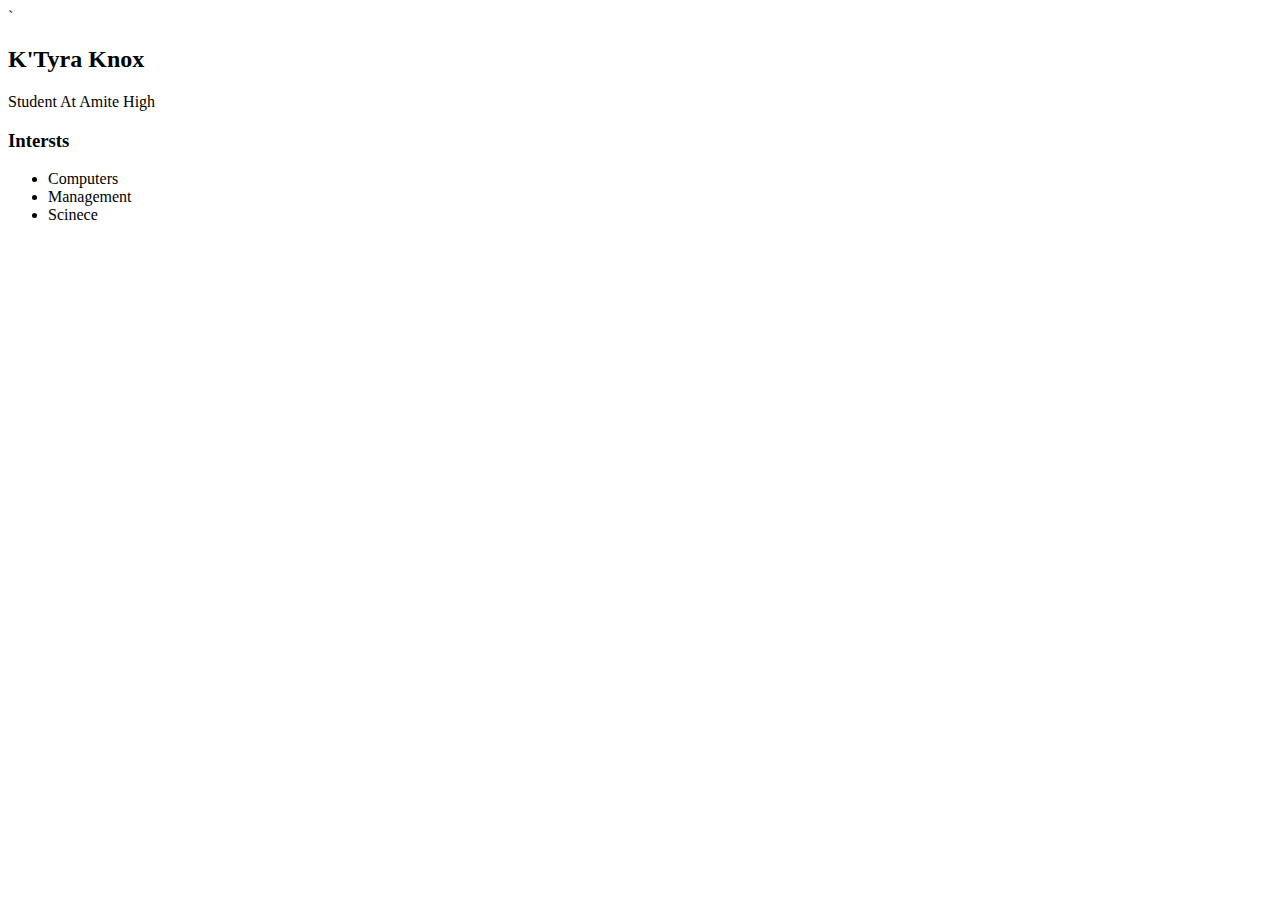
==== index.html @ 813a209e "Update index.html" ====
<!DOCTYPE>`
<html>
     <head>
          <title> K'Tyras Amazing Website</title>    
     </head>
     
     <body>
        <!-- All Content Goes Here -->
        <div>
             <nav>
                  
             </nav>
             
             <main>
                 
                 <div>
                 <img src="">   
                 </div>
                 
                <!-- Content Section -->
                <div>
                     <h2>K'Tyra Knox</h2>
                     <p> Student At Amite High</p>
                     <!-- Interest Section -->
                     <div>
                          <h3>Intersts</h3>
                          <ul>
                               <li>Computers</li>
                               <li>Management</li>
                               <li>Scinece</li>
                          </ul>
                     </div>
                </div>
             </main>
          </div>
     </body>
</html>
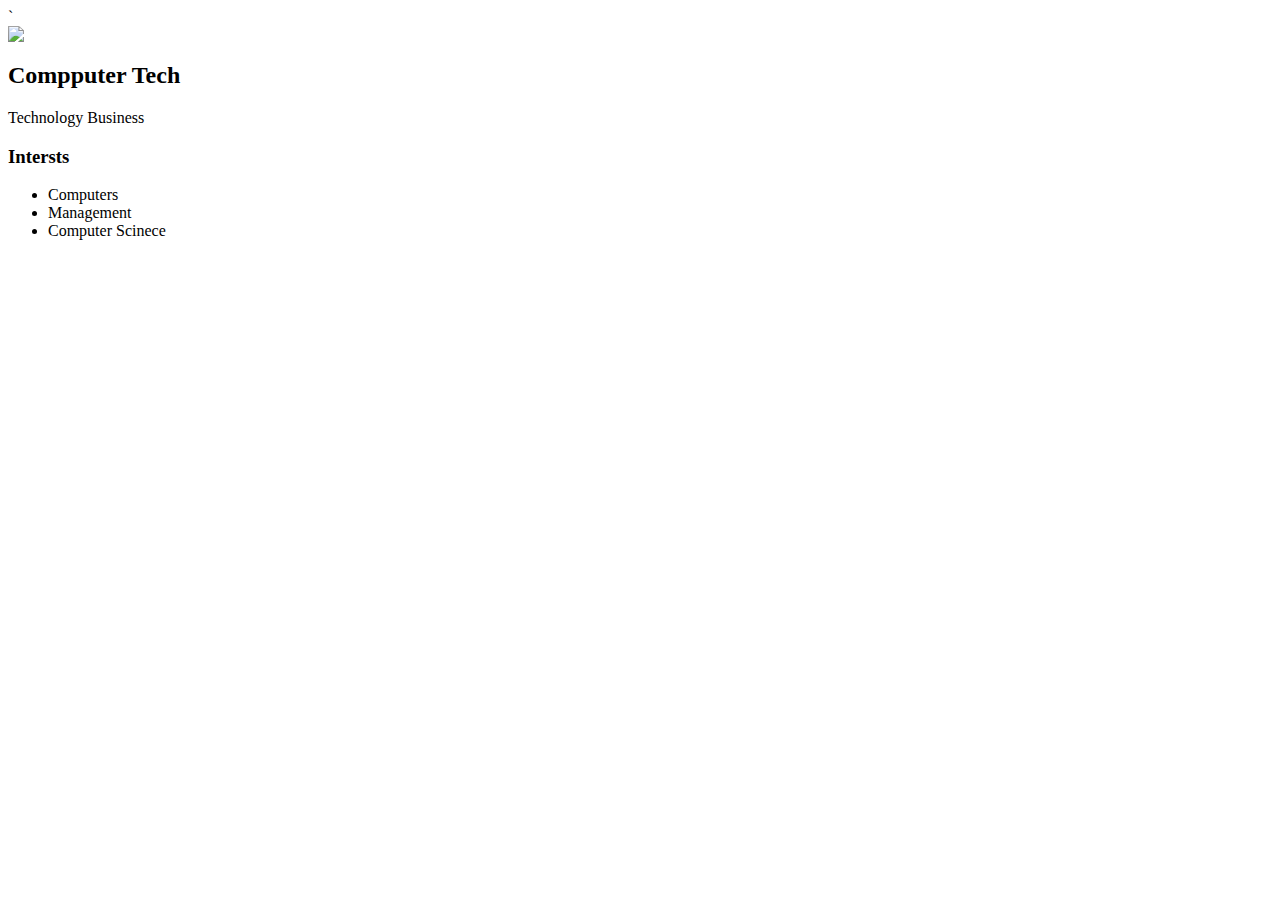
==== commit 1eac6938: "Update index.html" ====
--- a/index.html
+++ b/index.html
@@ -1,6 +1,11 @@
 <!DOCTYPE>`
 <html>
      <head>
+          <style>
+              #special {
+                background-color: dark grey;
+               }
+          </style>
           <title> K'Tyras Amazing Website</title>    
      </head>
      
@@ -14,20 +19,20 @@
              <main>
                  
                  <div>
-                 <img src="">   
+                 <img src="https://img.business.com/w/700/aHR0cHM6Ly9pbWFnZXMuYnVzaW5lc3NuZXdzZGFpbHkuY29tL2FwcC91cGxvYWRzLzIwMjIvMDQvMDQwNzQ1NTMvMTU1NDI0NDAxMC5qcGVn">   
                  </div>
                  
                 <!-- Content Section -->
                 <div>
-                     <h2>K'Tyra Knox</h2>
-                     <p> Student At Amite High</p>
+                     <h2>Compputer Tech</h2>
+                     <p> Technology Business</p>
                      <!-- Interest Section -->
                      <div>
                           <h3>Intersts</h3>
                           <ul>
                                <li>Computers</li>
                                <li>Management</li>
-                               <li>Scinece</li>
+                               <li>Computer Scinece</li>
                           </ul>
                      </div>
                 </div>
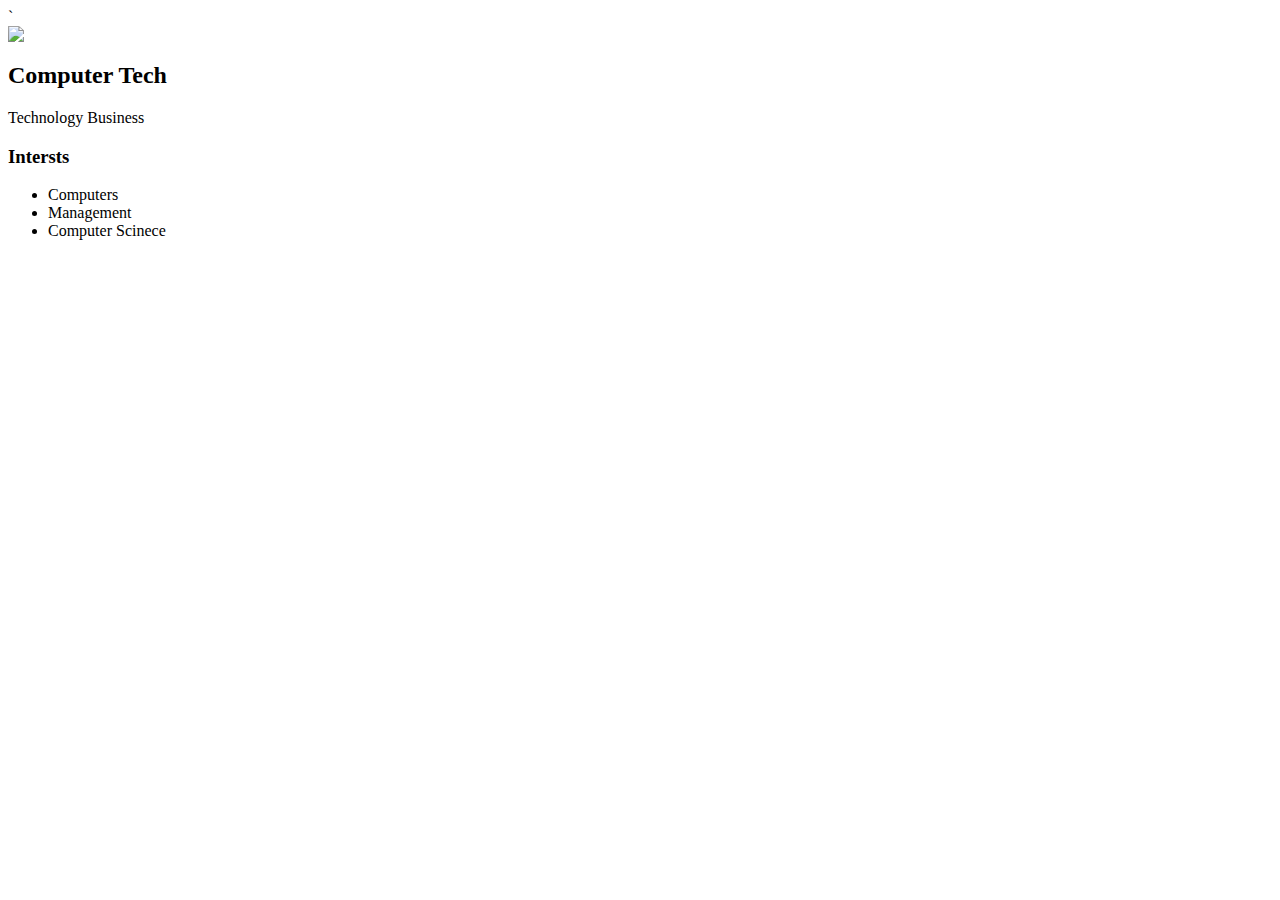
==== commit e043202d: "Update index.html" ====
--- a/index.html
+++ b/index.html
@@ -1,10 +1,8 @@
 <!DOCTYPE>`
 <html>
      <head>
-          <style>
-              #special {
-                background-color: dark grey;
-               }
+          <style> Background= color: Dark Grey;
+             
           </style>
           <title> K'Tyras Amazing Website</title>    
      </head>
@@ -24,7 +22,7 @@
                  
                 <!-- Content Section -->
                 <div>
-                     <h2>Compputer Tech</h2>
+                     <h2>Computer Tech</h2>
                      <p> Technology Business</p>
                      <!-- Interest Section -->
                      <div>
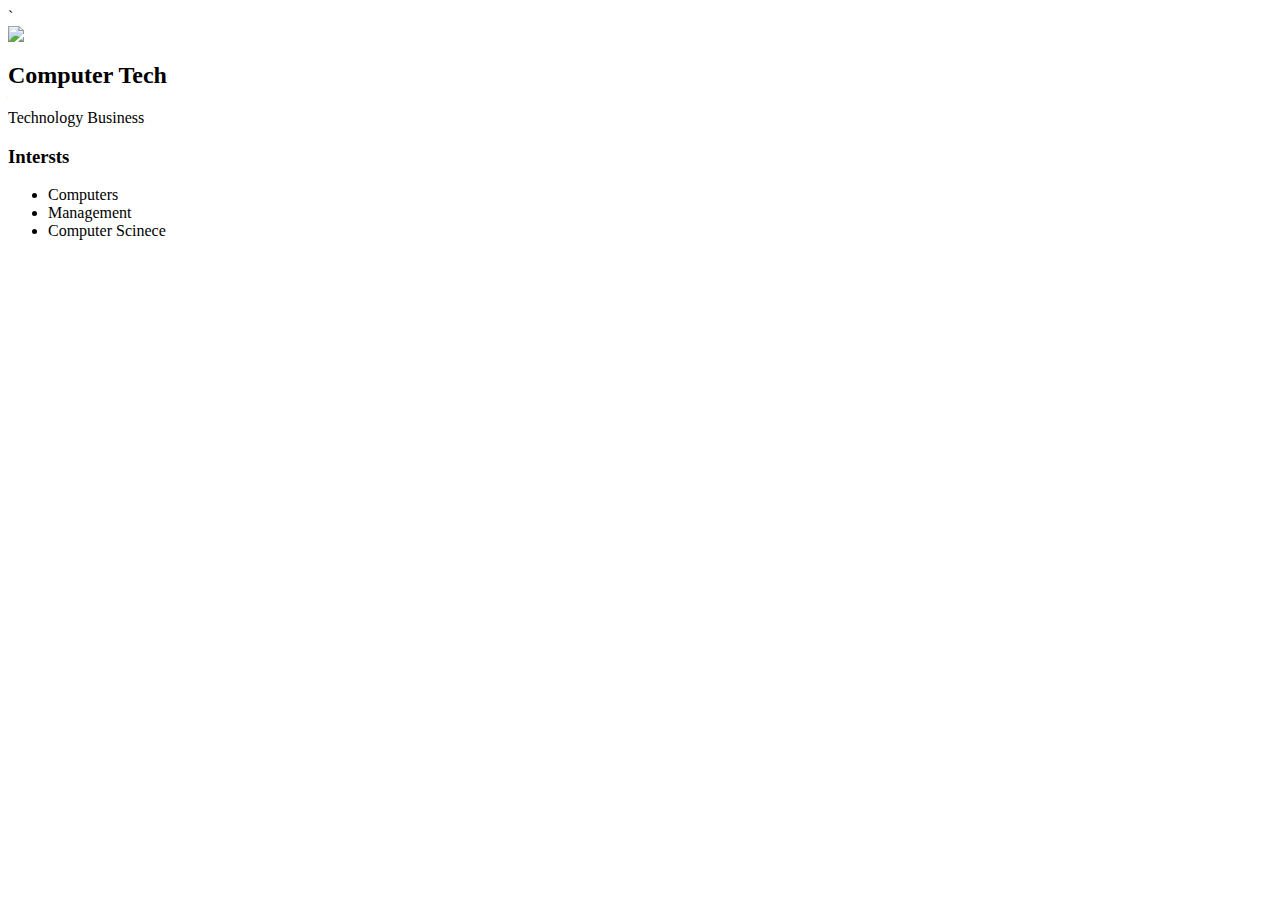
==== commit fa553378: "Update index.html" ====
--- a/index.html
+++ b/index.html
@@ -1,8 +1,8 @@
 <!DOCTYPE>`
 <html>
      <head>
-          <style> Background= color: Dark Grey;
-             
+          <style> Background= color: Dark Grey; </style>
+        
           </style>
           <title> K'Tyras Amazing Website</title>    
      </head>
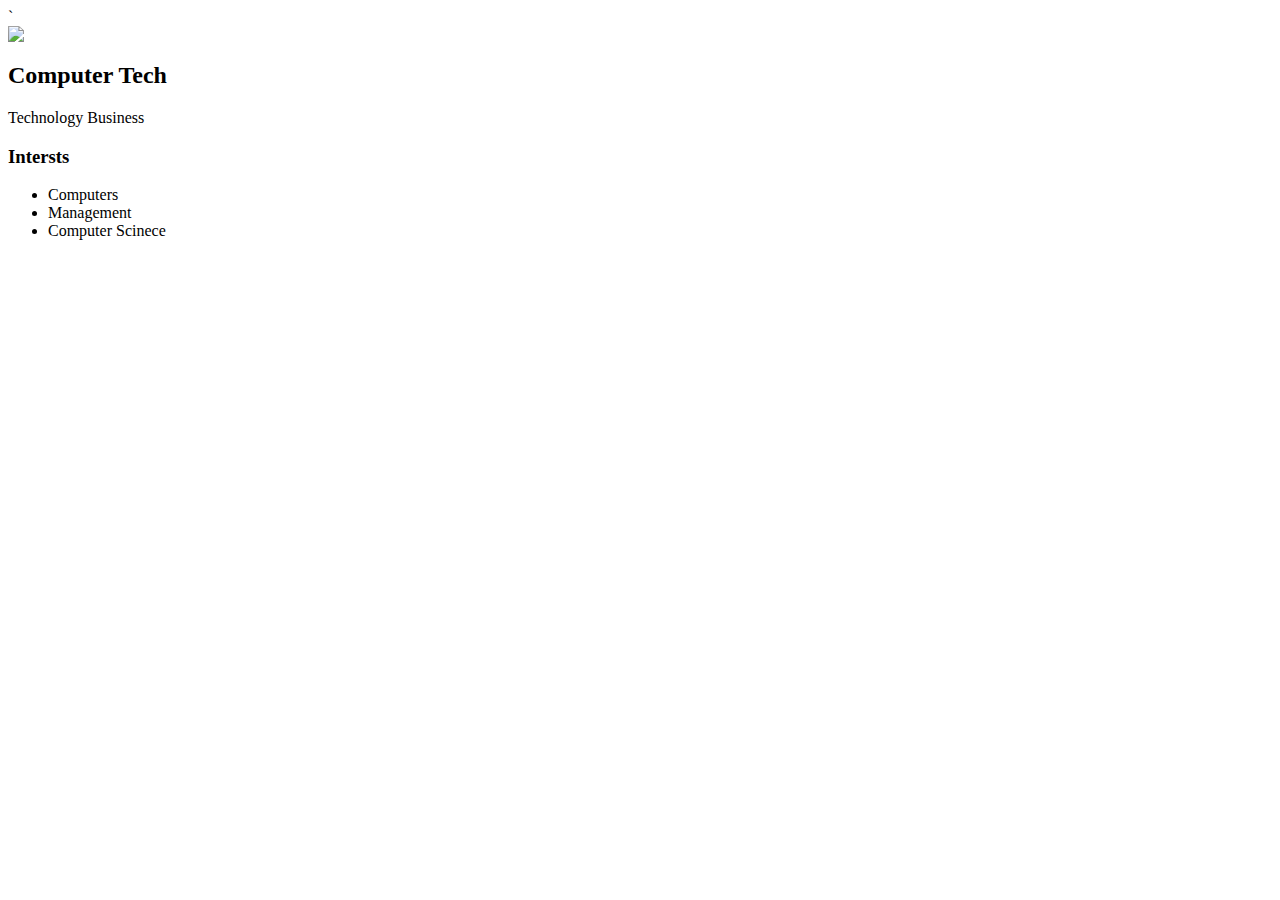
==== commit d8024fab: "Update index.html" ====
--- a/index.html
+++ b/index.html
@@ -1,7 +1,7 @@
 <!DOCTYPE>`
 <html>
      <head>
-          <style> Background= color: Dark Grey; </style>
+          <style>  
         
           </style>
           <title> K'Tyras Amazing Website</title>    
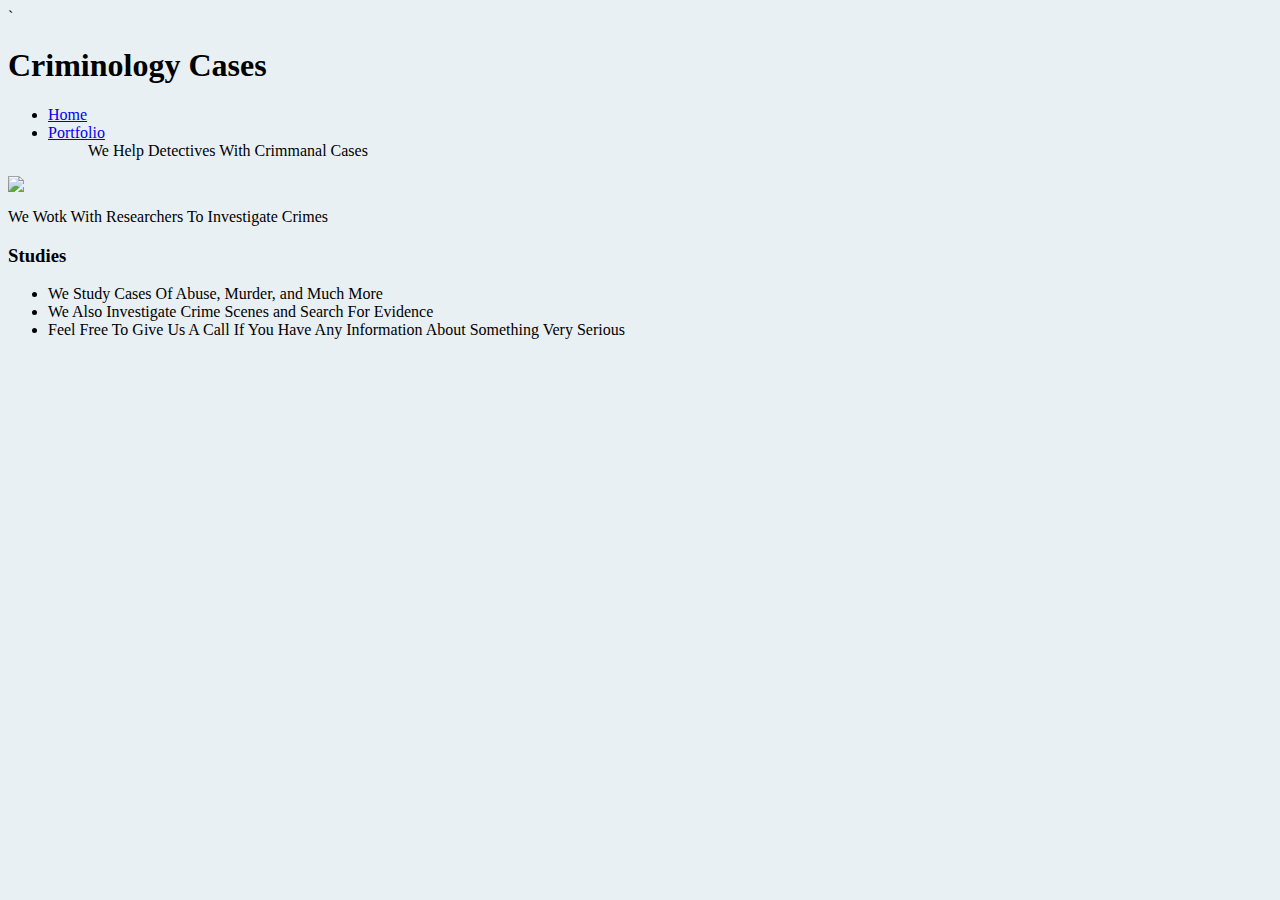
==== commit f1f4068b: "first website" ====
--- a/index.html
+++ b/index.html
@@ -1,40 +1,45 @@
 <!DOCTYPE>`
 <html>
      <head>
-          <style>  
-        
-          </style>
-          <title> K'Tyras Amazing Website</title>    
+     <title>K'Tyras Amazing Website</title>
+        <link rel="stylesheet" href="style.css">  
+          <style>
+               body {
+                    background-color: #E9F0F4;
+               }
+          </style>          
      </head>
      
-     <body>
-        <!-- All Content Goes Here -->
-        <div>
-             <nav>
-                  
-             </nav>
-             
-             <main>
-                 
-                 <div>
-                 <img src="https://img.business.com/w/700/aHR0cHM6Ly9pbWFnZXMuYnVzaW5lc3NuZXdzZGFpbHkuY29tL2FwcC91cGxvYWRzLzIwMjIvMDQvMDQwNzQ1NTMvMTU1NDI0NDAxMC5qcGVn">   
-                 </div>
-                 
-                <!-- Content Section -->
+     <body >
+         <nav>
+              <h1> Criminology Cases </h1>
+              <ul>
+                   <li> 
+                        <a href="index.html"> Home </a>
+                   </li>
+                   <li>
+                        <a href="portfolio.html"> Portfolio </a>
+                   </li>
+                   <ul>
+              <a> We Help Detectives With Crimmanal Cases </a>
+        </nav>
+          
+       <main>
+           <div class='sidebar'>
+                <img src="https://cdn.labmanager.com/assets/articleNo/28840/aImg/52029/how-old-is-that-fingerprint-m.jpg">
+           <div>
+            
+           <div class='content'>
+                <p> We Wotk With Researchers To Investigate Crimes </p>
+                <!-- Interest Section -->
                 <div>
-                     <h2>Computer Tech</h2>
-                     <p> Technology Business</p>
-                     <!-- Interest Section -->
-                     <div>
-                          <h3>Intersts</h3>
-                          <ul>
-                               <li>Computers</li>
-                               <li>Management</li>
-                               <li>Computer Scinece</li>
-                          </ul>
-                     </div>
-                </div>
-             </main>
+                     <h3>Studies</h3>
+                     <ul>
+                          <li>We Study Cases Of Abuse, Murder, and Much More</li>
+                          <li>We Also Investigate Crime Scenes and Search For Evidence</li>
+                          <li> Feel Free To Give Us A Call If You Have Any Information About Something Very Serious</li>
+                     </ul>
           </div>
+        </main>
      </body>
-</html>
+   <html>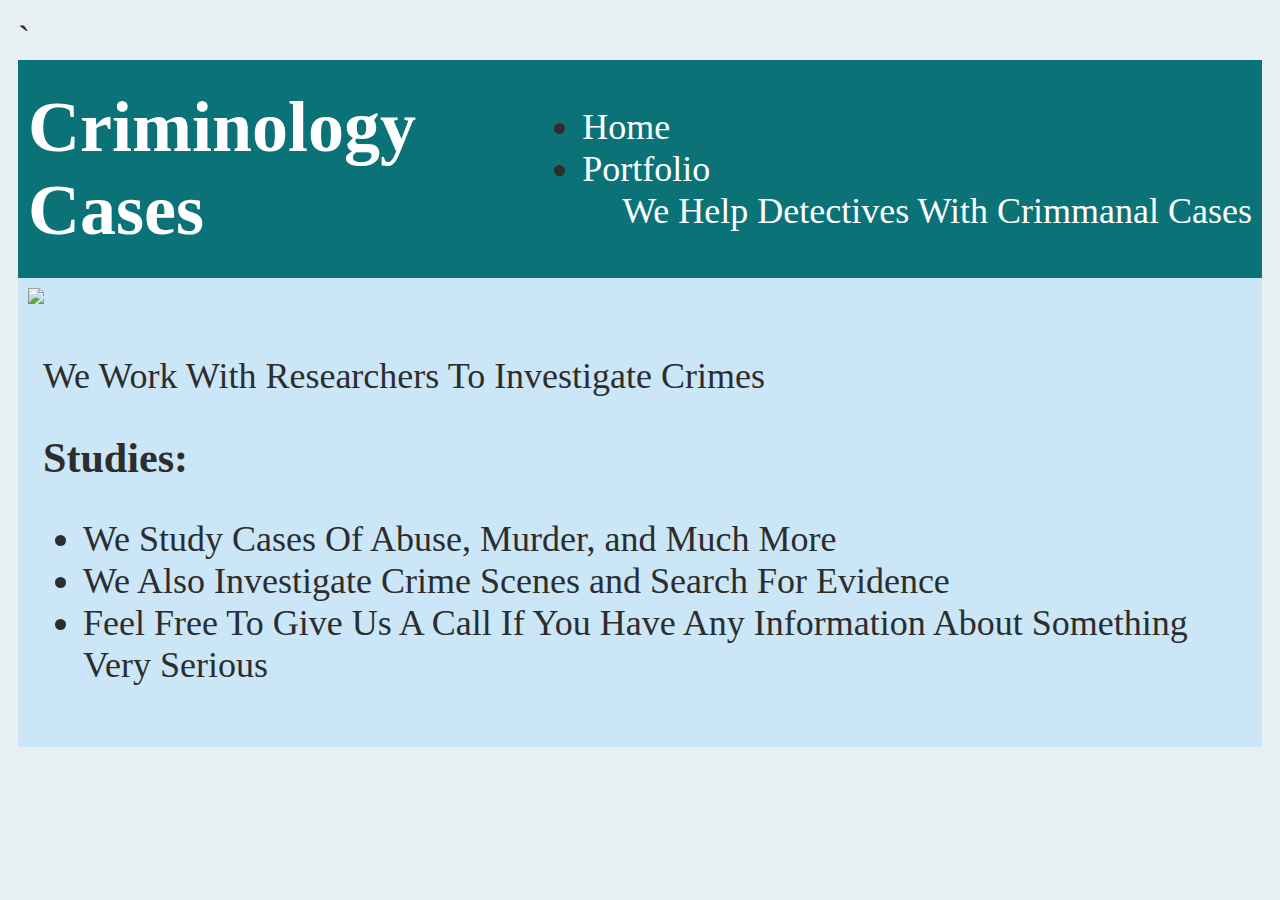
==== commit 7bfe6a7c: "portfolio" ====
--- a/index.html
+++ b/index.html
@@ -30,10 +30,10 @@
            <div>
             
            <div class='content'>
-                <p> We Wotk With Researchers To Investigate Crimes </p>
+                <p> We Work With Researchers To Investigate Crimes </p>
                 <!-- Interest Section -->
                 <div>
-                     <h3>Studies</h3>
+                     <h3>Studies:</h3>
                      <ul>
                           <li>We Study Cases Of Abuse, Murder, and Much More</li>
                           <li>We Also Investigate Crime Scenes and Search For Evidence</li>
--- a/style.css
+++ b/style.css
@@ -0,0 +1,63 @@
+body {
+    background: rgb(125, 198, 205);
+    color: rgb(45, 45, 45);
+    padding: 10px;
+    font-family: lobster;
+    font-size: 36px;
+}
+#all-contents {
+  max-width: 800px;
+    margin: auto;
+}
+
+/* navigation menu */
+nav {
+    background: rgb(11, 115, 119);
+   margin: 0 auto;
+    display: flex;
+    padding: 10px;
+}
+h1 {
+    display: flex;
+    align-items: center;
+    color: white;
+    flex: 1;
+    margin: 0;
+}
+#nav-ul {
+    list-style-image: none;
+}
+.nav-li {
+    display: inline-block;
+    padding: 0 10px;
+}
+a {
+    text-decoration: none;
+    color: #fff;
+}
+
+/* main container area beneath menu */
+main {
+    background: rgb(202, 230, 247);
+    display: flex;
+}
+.sidebar {
+    margin-right: 25px;
+    padding: 10px;
+}
+.sidebar-img {
+    width: 200px;
+}
+.content {
+    flex: 1;
+    padding: 15px;
+}
+
+/* portfolio styles */
+#interests {
+    border: 4px silver ridge;
+    padding: 8px;
+}
+h2, h3 {
+    margin: 0px;
+}